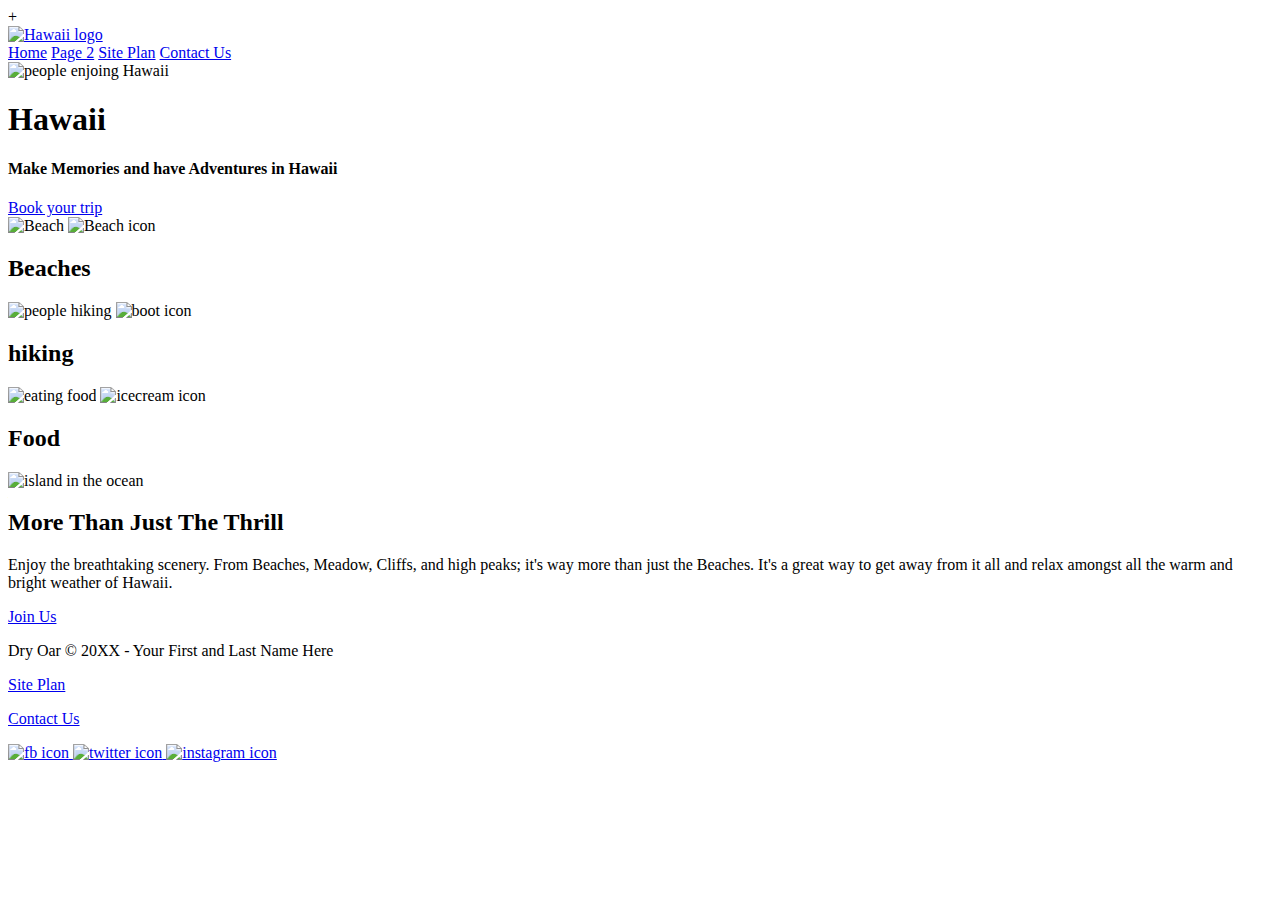
==== Index-web-dis/index.html @ 6563c8e0 "Add files via upload" ====
+<!DOCTYPE html>
<html lang="en">
<head>
    <meta charset="UTF-8">
    <meta name="viewport" content="width=device-width, initial-scale=1.0">
    <title>Hawaii | what to do there | Menue</title>
</head>
<body>
    <header>
        <a id="logo_link" href="Index.html">
            <img class="logo" src="C:\Users\shepa\OneDrive\Pictures\Web Design class (WDD 130)\Solution1\Index-web-dis\index image\Hawaii-Logo.jpg" alt="Hawaii logo">
        </a>
        <nav>
            <a href="index.html">Home</a>
            <a href="#">Page 2</a>
            <a href="site-plan-Hawaii.html">Site Plan</a>
            <a href="contactus.html">Contact Us</a>
        </nav>
    </header>
    <Div id="hero">
        <div id="hero-box">
            <img id="hero-img" src="C:\Users\shepa\OneDrive\Pictures\Web Design class (WDD 130)\Solution1\Index-web-dis\index image\Hawaii-People-enjoying.jpg "alt="people enjoing Hawaii">
        </div>
        <section id="Hero-msg">
            <h1 class="hero-title">Hawaii</h1>
            <h4>Make Memories and have Adventures in Hawaii</h4>
            <div class="button-box">
                <a class="book" href="Contactus.html">Book your trip</a>
            </div>    

        </section>
    </Div>
    <main class="home-grid">
        <section class="Beach-card">
            <img class="card-img" src="C:\Users\shepa\OneDrive\Pictures\Web Design class (WDD 130)\Solution1\Index-web-dis\index image\Hawaii-Beach.jpg" alt="Beach">
            <img class="icon" src="C:\Users\shepa\OneDrive\Pictures\Web Design class (WDD 130)\Solution1\Index-web-dis\index image\Beach-Icon.jpg" alt="Beach icon">
            <h2>Beaches</h2>
        </section>
        <section class="Hiking-card">
            <img class="card-img" src="C:\Users\shepa\OneDrive\Pictures\Web Design class (WDD 130)\Solution1\Index-web-dis\index image\Hawaii-Hike.jpg" alt="people hiking">
            <img class="icon" src="C:\Users\shepa\OneDrive\Pictures\Web Design class (WDD 130)\Solution1\Index-web-dis\index image\Boot-icon.jpg" alt="boot icon">
            <h2>hiking</h2>
        </section>
        <section class="food-card">
            <img class="card-img" src="C:\Users\shepa\OneDrive\Pictures\Web Design class (WDD 130)\Solution1\Index-web-dis\index image\Hawaii-Food.jpg" alt="eating food">
            <img class="icon" src="C:\Users\shepa\OneDrive\Pictures\Web Design class (WDD 130)\Solution1\Index-web-dis\index image\Icecream-icon.png" alt="icecream icon">
            <h2>Food</h2>
        </section>
        <img class="O'ahu" src="C:\Users\shepa\OneDrive\Pictures\Web Design class (WDD 130)\Solution1\Index-web-dis\index image\Hawaii-Overview.jpg" alt="island in the ocean">
    <section class="msg">
        <h2>More Than Just The Thrill</h2>
        <p>Enjoy the breathtaking scenery. From Beaches, Meadow, Cliffs, and high peaks; it's way more than just the Beaches. It's a great way to get away from it all and relax amongst all the warm and bright weather of Hawaii. </p>
        <a class='join' href="Beaches.html">Join Us</a>
    </section>
    </main>
    <footer>
        <p>Dry Oar &copy; 20XX - Your First and Last Name Here</p>
        <p><a href="site-plan-Hawaii.html">Site Plan</a></p>
        <p><a href="contactus.html">Contact Us</a></p>
        <div class="social">
            <a href="https://facebook.com">
                <img src="C:\Users\shepa\OneDrive\Pictures\Web Design class (WDD 130)\Solution1\Index-web-dis\index image\Facebook-Icon.jpg" alt="fb icon">
            </a>
            <a href="https://twitter.com">
                <img src="C:\Users\shepa\OneDrive\Pictures\Web Design class (WDD 130)\Solution1\Index-web-dis\index image\Twitter-Icon-.jpg" alt="twitter icon">
            </a>
            <a href="https://instagram.com">
                <img src="C:\Users\shepa\OneDrive\Pictures\Web Design class (WDD 130)\Solution1\Index-web-dis\index image\Instagram-Icon.jpg" alt="instagram icon">
            </a>
        </div>
    </footer>
</body>
</html>
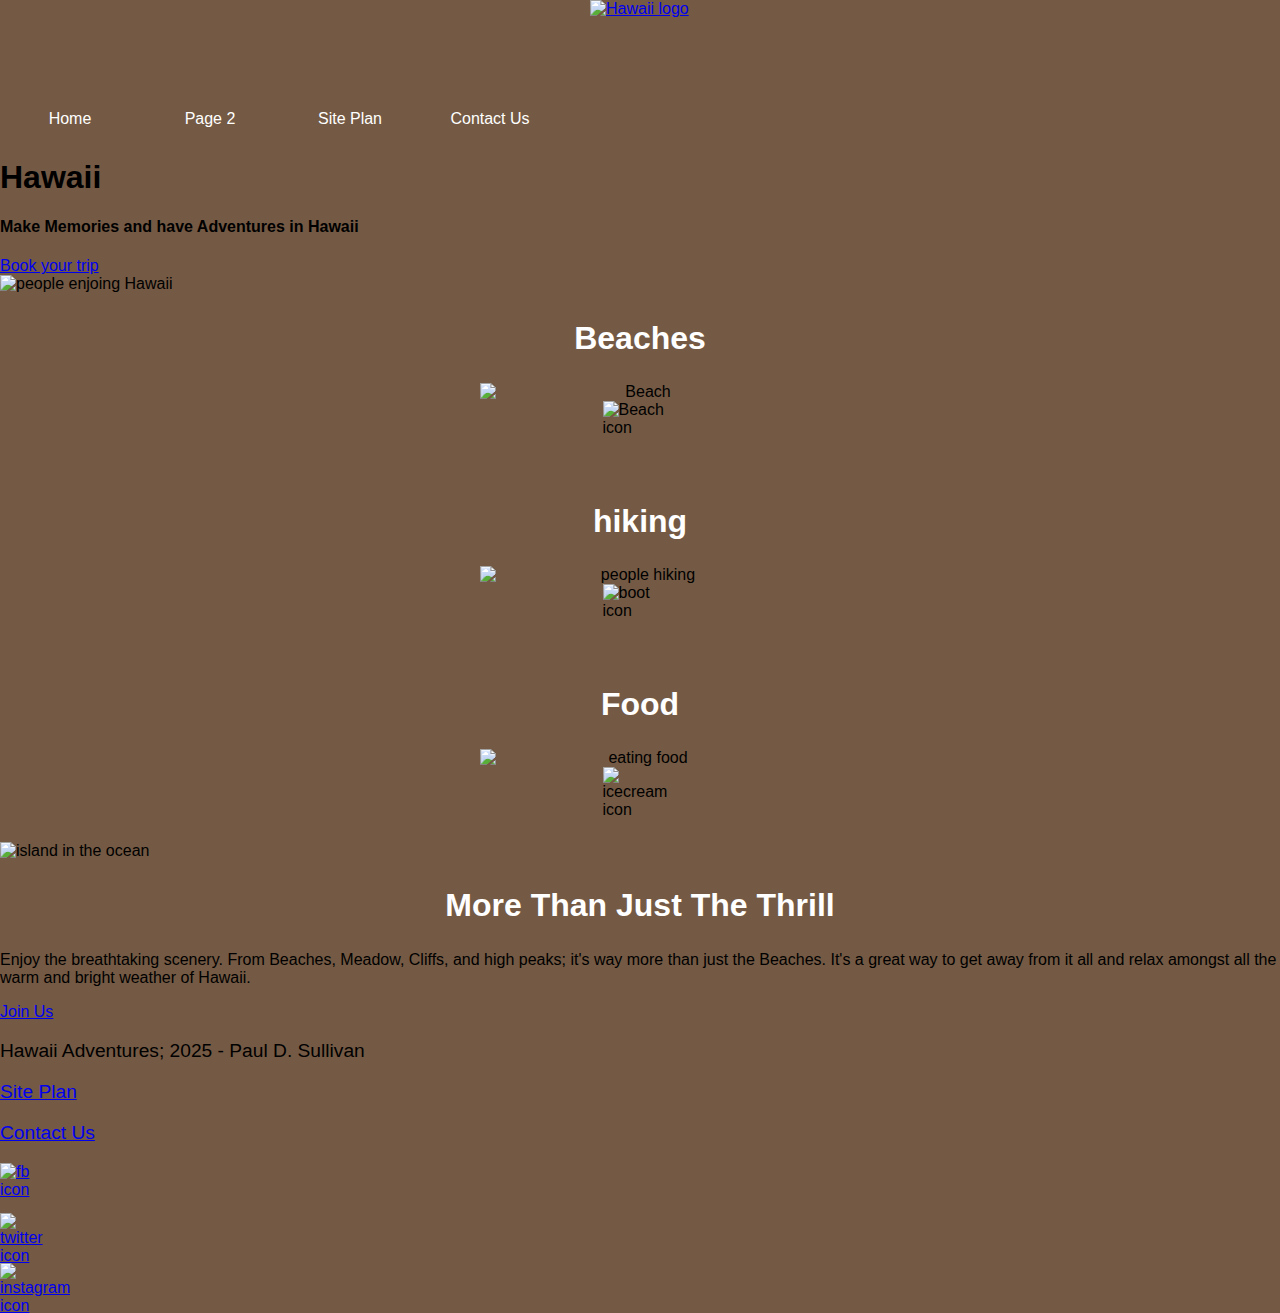
==== commit 5fa995d4: "Add files via upload" ====
--- a/Index-web-dis/index.html
+++ b/Index-web-dis/index.html
@@ -1,9 +1,11 @@
-+<!DOCTYPE html>
+<!DOCTYPE html>
 <html lang="en">
 <head>
     <meta charset="UTF-8">
     <meta name="viewport" content="width=device-width, initial-scale=1.0">
-    <title>Hawaii | what to do there | Menue</title>
+    <title>Hawaii Aadventures</title>
+    <link type="text/css" rel="stylesheet" href="Styles\Index.css" />
+  <link rel="stylesheet" href="Styles\Index.css" />
 </head>
 <body>
     <header>
@@ -16,11 +18,9 @@
             <a href="site-plan-Hawaii.html">Site Plan</a>
             <a href="contactus.html">Contact Us</a>
         </nav>
+    </hr>
     </header>
     <Div id="hero">
-        <div id="hero-box">
-            <img id="hero-img" src="C:\Users\shepa\OneDrive\Pictures\Web Design class (WDD 130)\Solution1\Index-web-dis\index image\Hawaii-People-enjoying.jpg "alt="people enjoing Hawaii">
-        </div>
         <section id="Hero-msg">
             <h1 class="hero-title">Hawaii</h1>
             <h4>Make Memories and have Adventures in Hawaii</h4>
@@ -29,22 +29,28 @@
             </div>    
 
         </section>
+        <div id="hero-box">
+            <img id="hero-img" src="C:\Users\shepa\OneDrive\Pictures\Web Design class (WDD 130)\Solution1\Index-web-dis\index image\Hawaii-People-enjoying.jpg "alt="people enjoing Hawaii">
+        </div>
     </Div>
     <main class="home-grid">
         <section class="Beach-card">
+            <h2>Beaches</h2>
             <img class="card-img" src="C:\Users\shepa\OneDrive\Pictures\Web Design class (WDD 130)\Solution1\Index-web-dis\index image\Hawaii-Beach.jpg" alt="Beach">
             <img class="icon" src="C:\Users\shepa\OneDrive\Pictures\Web Design class (WDD 130)\Solution1\Index-web-dis\index image\Beach-Icon.jpg" alt="Beach icon">
-            <h2>Beaches</h2>
+           
         </section>
         <section class="Hiking-card">
+            <h2>hiking</h2>
             <img class="card-img" src="C:\Users\shepa\OneDrive\Pictures\Web Design class (WDD 130)\Solution1\Index-web-dis\index image\Hawaii-Hike.jpg" alt="people hiking">
             <img class="icon" src="C:\Users\shepa\OneDrive\Pictures\Web Design class (WDD 130)\Solution1\Index-web-dis\index image\Boot-icon.jpg" alt="boot icon">
-            <h2>hiking</h2>
+            
         </section>
         <section class="food-card">
+            <h2>Food</h2>
             <img class="card-img" src="C:\Users\shepa\OneDrive\Pictures\Web Design class (WDD 130)\Solution1\Index-web-dis\index image\Hawaii-Food.jpg" alt="eating food">
             <img class="icon" src="C:\Users\shepa\OneDrive\Pictures\Web Design class (WDD 130)\Solution1\Index-web-dis\index image\Icecream-icon.png" alt="icecream icon">
-            <h2>Food</h2>
+            
         </section>
         <img class="O'ahu" src="C:\Users\shepa\OneDrive\Pictures\Web Design class (WDD 130)\Solution1\Index-web-dis\index image\Hawaii-Overview.jpg" alt="island in the ocean">
     <section class="msg">
@@ -54,17 +60,17 @@
     </section>
     </main>
     <footer>
-        <p>Dry Oar &copy; 20XX - Your First and Last Name Here</p>
+        <p>Hawaii Adventures; 2025 - Paul D. Sullivan</p>
         <p><a href="site-plan-Hawaii.html">Site Plan</a></p>
         <p><a href="contactus.html">Contact Us</a></p>
         <div class="social">
-            <a href="https://facebook.com">
-                <img src="C:\Users\shepa\OneDrive\Pictures\Web Design class (WDD 130)\Solution1\Index-web-dis\index image\Facebook-Icon.jpg" alt="fb icon">
+            <a href="https://facebook.com" target="_blank">
+                <img class="Social-Media" src="C:\Users\shepa\OneDrive\Pictures\Web Design class (WDD 130)\Solution1\Index-web-dis\index image\Facebook-Icon.jpg" alt="fb icon">
             </a>
-            <a href="https://twitter.com">
-                <img src="C:\Users\shepa\OneDrive\Pictures\Web Design class (WDD 130)\Solution1\Index-web-dis\index image\Twitter-Icon-.jpg" alt="twitter icon">
+            <a href="https://twitter.com" target="_blank">
+                <img class="Social-Media" src="C:\Users\shepa\OneDrive\Pictures\Web Design class (WDD 130)\Solution1\Index-web-dis\index image\Twitter-Icon-.jpg" alt="twitter icon">
             </a>
-            <a href="https://instagram.com">
+            <a class="Social-Media" href="https://instagram.com"target="_blank">
                 <img src="C:\Users\shepa\OneDrive\Pictures\Web Design class (WDD 130)\Solution1\Index-web-dis\index image\Instagram-Icon.jpg" alt="instagram icon">
             </a>
         </div>
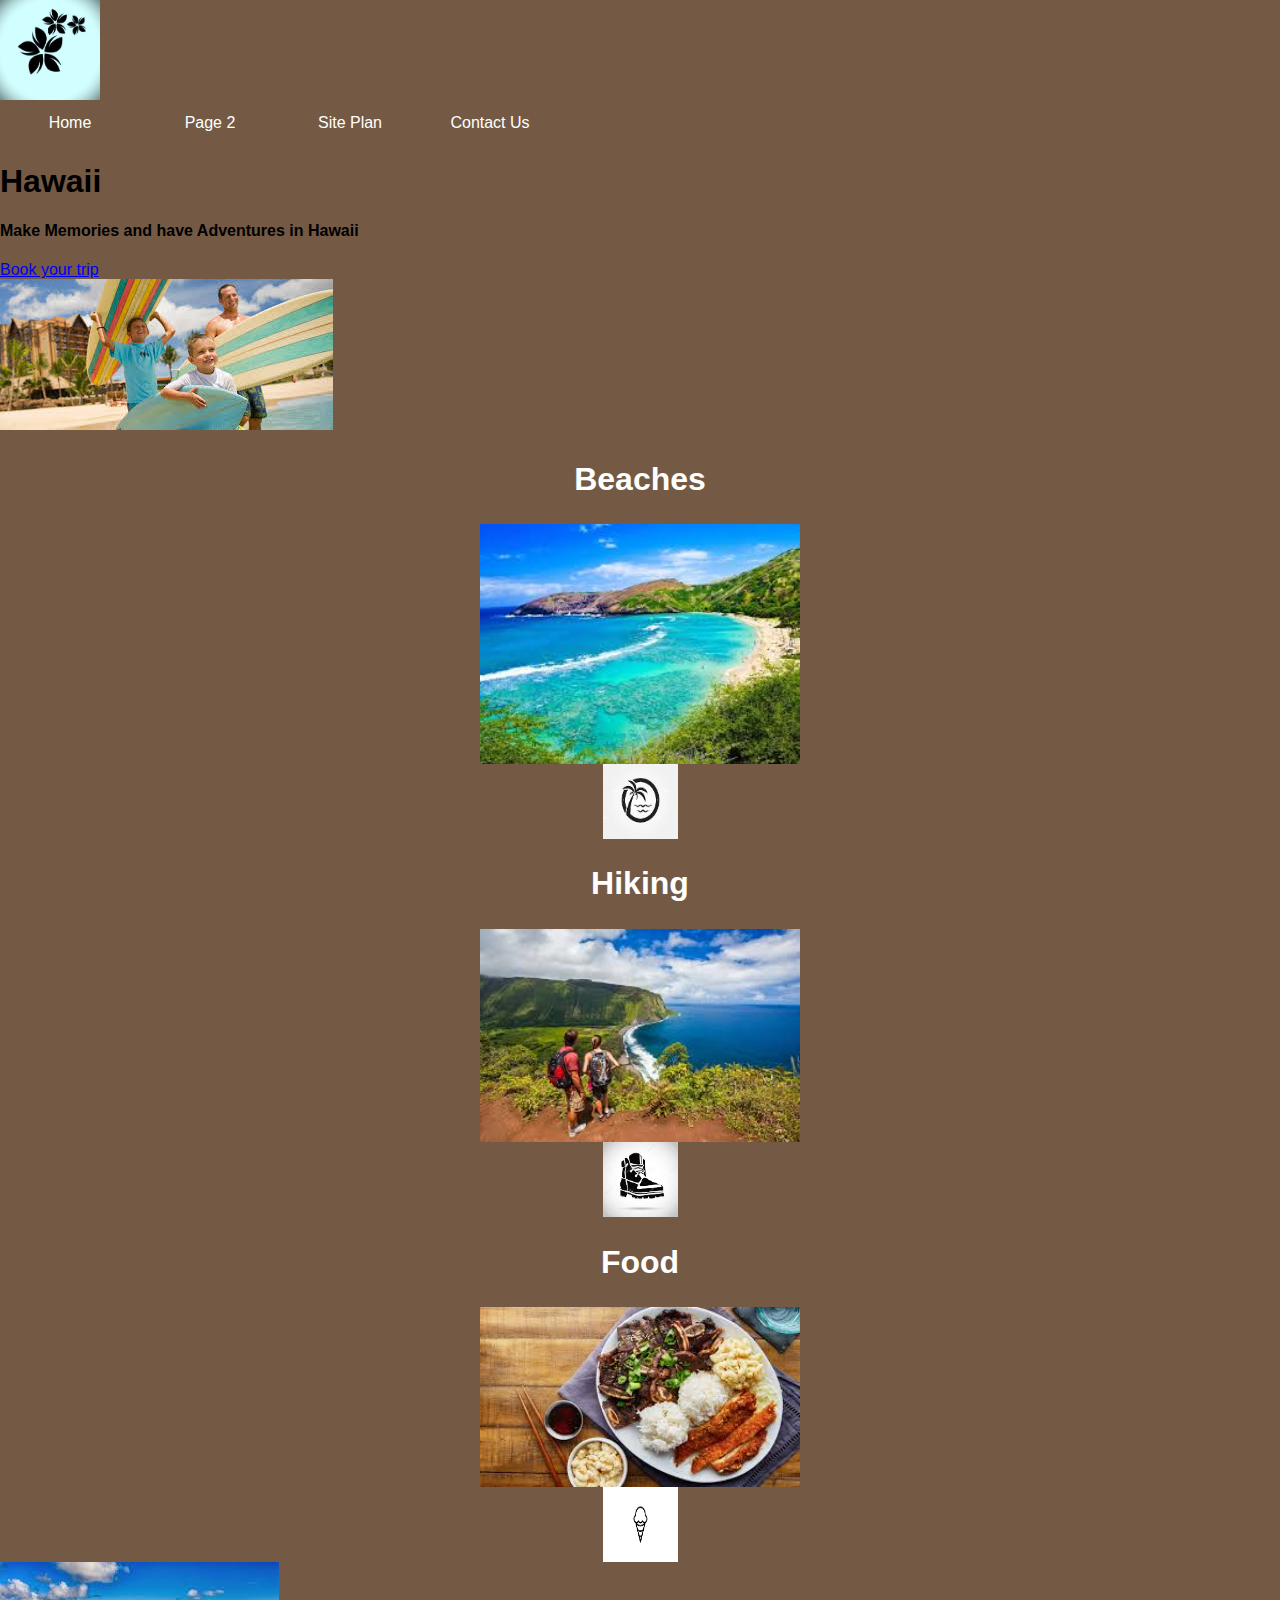
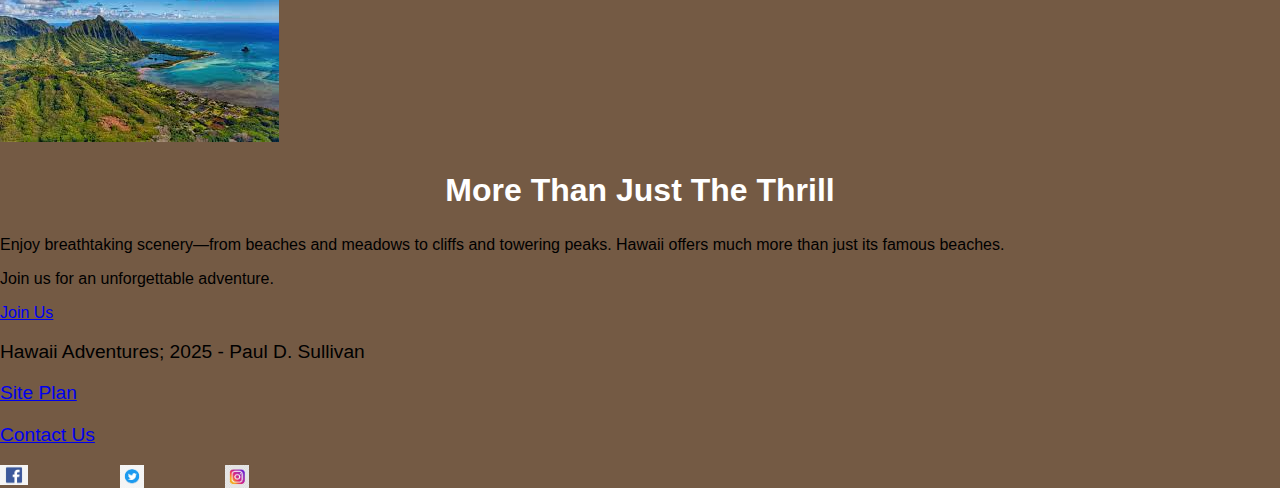
==== commit ebdb8096: "Add files via upload" ====
--- a/Index-web-dis/index.html
+++ b/Index-web-dis/index.html
@@ -4,13 +4,12 @@
     <meta charset="UTF-8">
     <meta name="viewport" content="width=device-width, initial-scale=1.0">
     <title>Hawaii Aadventures</title>
-    <link type="text/css" rel="stylesheet" href="Styles\Index.css" />
-  <link rel="stylesheet" href="Styles\Index.css" />
+    <link type="text/css" rel="stylesheet" href="Styles/Index.css" />
 </head>
 <body>
     <header>
         <a id="logo_link" href="Index.html">
-            <img class="logo" src="C:\Users\shepa\OneDrive\Pictures\Web Design class (WDD 130)\Solution1\Index-web-dis\index image\Hawaii-Logo.jpg" alt="Hawaii logo">
+            <img class="logo" src="index image/Hawaii-Logo.jpg" alt="Hawaii logo">
         </a>
         <nav>
             <a href="index.html">Home</a>
@@ -18,44 +17,44 @@
             <a href="site-plan-Hawaii.html">Site Plan</a>
             <a href="contactus.html">Contact Us</a>
         </nav>
-    </hr>
     </header>
-    <Div id="hero">
+    <div id="hero">
         <section id="Hero-msg">
             <h1 class="hero-title">Hawaii</h1>
             <h4>Make Memories and have Adventures in Hawaii</h4>
             <div class="button-box">
-                <a class="book" href="Contactus.html">Book your trip</a>
+                <a class="book" href="contactus.html">Book your trip</a>
             </div>    
 
         </section>
         <div id="hero-box">
-            <img id="hero-img" src="C:\Users\shepa\OneDrive\Pictures\Web Design class (WDD 130)\Solution1\Index-web-dis\index image\Hawaii-People-enjoying.jpg "alt="people enjoing Hawaii">
+            <img id="hero-img" src="index image/Hawaii-People-enjoying.jpg" alt="people enjoing Hawaii">
         </div>
-    </Div>
+    </div>
     <main class="home-grid">
         <section class="Beach-card">
             <h2>Beaches</h2>
-            <img class="card-img" src="C:\Users\shepa\OneDrive\Pictures\Web Design class (WDD 130)\Solution1\Index-web-dis\index image\Hawaii-Beach.jpg" alt="Beach">
-            <img class="icon" src="C:\Users\shepa\OneDrive\Pictures\Web Design class (WDD 130)\Solution1\Index-web-dis\index image\Beach-Icon.jpg" alt="Beach icon">
+            <img class="card-img" src="index image/Hawaii-Beach.jpg" alt="Beach">
+            <img class="icon" src="index image/Beach-Icon.jpg" alt="Beach icon">
            
         </section>
         <section class="Hiking-card">
-            <h2>hiking</h2>
-            <img class="card-img" src="C:\Users\shepa\OneDrive\Pictures\Web Design class (WDD 130)\Solution1\Index-web-dis\index image\Hawaii-Hike.jpg" alt="people hiking">
-            <img class="icon" src="C:\Users\shepa\OneDrive\Pictures\Web Design class (WDD 130)\Solution1\Index-web-dis\index image\Boot-icon.jpg" alt="boot icon">
+            <h2>Hiking</h2>
+            <img class="card-img" src="index image/Hawaii-Hike.jpg" alt="people hiking">
+            <img class="icon" src="index image/Boot-icon.jpg" alt="boot icon">
             
         </section>
         <section class="food-card">
             <h2>Food</h2>
-            <img class="card-img" src="C:\Users\shepa\OneDrive\Pictures\Web Design class (WDD 130)\Solution1\Index-web-dis\index image\Hawaii-Food.jpg" alt="eating food">
-            <img class="icon" src="C:\Users\shepa\OneDrive\Pictures\Web Design class (WDD 130)\Solution1\Index-web-dis\index image\Icecream-icon.png" alt="icecream icon">
+            <img class="card-img" src="index image/Hawaii-Food.jpg" alt="Hawaiian traditional food">
+            <img class="icon" src="index image/Icecream-icon.png" alt="icecream icon">
             
         </section>
-        <img class="O'ahu" src="C:\Users\shepa\OneDrive\Pictures\Web Design class (WDD 130)\Solution1\Index-web-dis\index image\Hawaii-Overview.jpg" alt="island in the ocean">
+        <img class="O'ahu" src="index image/Hawaii-Overview.jpg" alt="island in the ocean">
     <section class="msg">
         <h2>More Than Just The Thrill</h2>
-        <p>Enjoy the breathtaking scenery. From Beaches, Meadow, Cliffs, and high peaks; it's way more than just the Beaches. It's a great way to get away from it all and relax amongst all the warm and bright weather of Hawaii. </p>
+        <p>Enjoy breathtaking scenery—from beaches and meadows to cliffs and towering peaks. Hawaii offers much more than just its famous beaches.</p>
+        <p>Join us for an unforgettable adventure.</p>
         <a class='join' href="Beaches.html">Join Us</a>
     </section>
     </main>
@@ -65,15 +64,16 @@
         <p><a href="contactus.html">Contact Us</a></p>
         <div class="social">
             <a href="https://facebook.com" target="_blank">
-                <img class="Social-Media" src="C:\Users\shepa\OneDrive\Pictures\Web Design class (WDD 130)\Solution1\Index-web-dis\index image\Facebook-Icon.jpg" alt="fb icon">
+                <img class="social" src="index image/Facebook-Icon.jpg" alt="fb icon">
             </a>
             <a href="https://twitter.com" target="_blank">
-                <img class="Social-Media" src="C:\Users\shepa\OneDrive\Pictures\Web Design class (WDD 130)\Solution1\Index-web-dis\index image\Twitter-Icon-.jpg" alt="twitter icon">
+                <img class="social" src="index image/Twitter-Icon-.jpg" alt="twitter icon">
             </a>
-            <a class="Social-Media" href="https://instagram.com"target="_blank">
-                <img src="C:\Users\shepa\OneDrive\Pictures\Web Design class (WDD 130)\Solution1\Index-web-dis\index image\Instagram-Icon.jpg" alt="instagram icon">
+            <a  href="https://instagram.com"target="_blank">
+                <img class="social" src="index image/Instagram-Icon.jpg" alt="instagram icon">
             </a>
         </div>
+        
     </footer>
 </body>
 </html>--- a/Index-web-dis/Styles/Index.css
+++ b/Index-web-dis/Styles/Index.css
@@ -0,0 +1,81 @@
+:root {
+  --background-color: #745a44;
+  --nav-link-color: #396E94;
+    --nav-background-color: #34516F ;
+    --nav-hover-link-color: white;
+    --nav-hover-background-color: #88ADD7  ;
+}
+#background {
+    min-height: 725px;
+}
+body {
+    background-color: var(--background-color);
+    font-family: 'Roboto', sans-serif;
+    margin: 0;
+    padding: 0;
+}
+.icon {
+    width: 75px;
+    height: 75px;
+    margin: 0 auto;
+    display: block;
+}
+.social {
+  display: flex;
+  gap: 10px;
+  justify-content: left;
+  height: auto;
+  width: 25%;
+}
+
+h2 {
+    color: white;
+    font-size: 2em;
+    text-align: center;
+    padding: 0;
+}
+nav  {
+  list-style-type: var(--nav-background-color);
+  display: flex;
+  align-items: center;
+  text-align: center;
+  
+}
+nav a {
+  min-width: 120px;
+  text-decoration: none;
+  padding: 10px;
+  text-align: center;
+  font-size: medium;
+}
+nav a:link, nav a:visited {
+  color: white;
+}
+
+nav a:hover {
+  color: var(--nav-hover-link-color);
+  background-color: var(--nav-hover-background-color);
+}
+.card-img{
+    text-align: center;
+    margin: 0 auto;
+    display: block;
+    width: 25%;
+    height: auto;
+}
+footer p {
+  font-size: 1.2em;
+}    
+footer p a:hover {
+  text-decoration: underline;
+} 
+.logo {
+    width: 100px;
+    height: 100px;
+    margin:auto;
+}
+.social {
+  display: flex;
+  gap: 10px;
+  justify-content: center;
+}
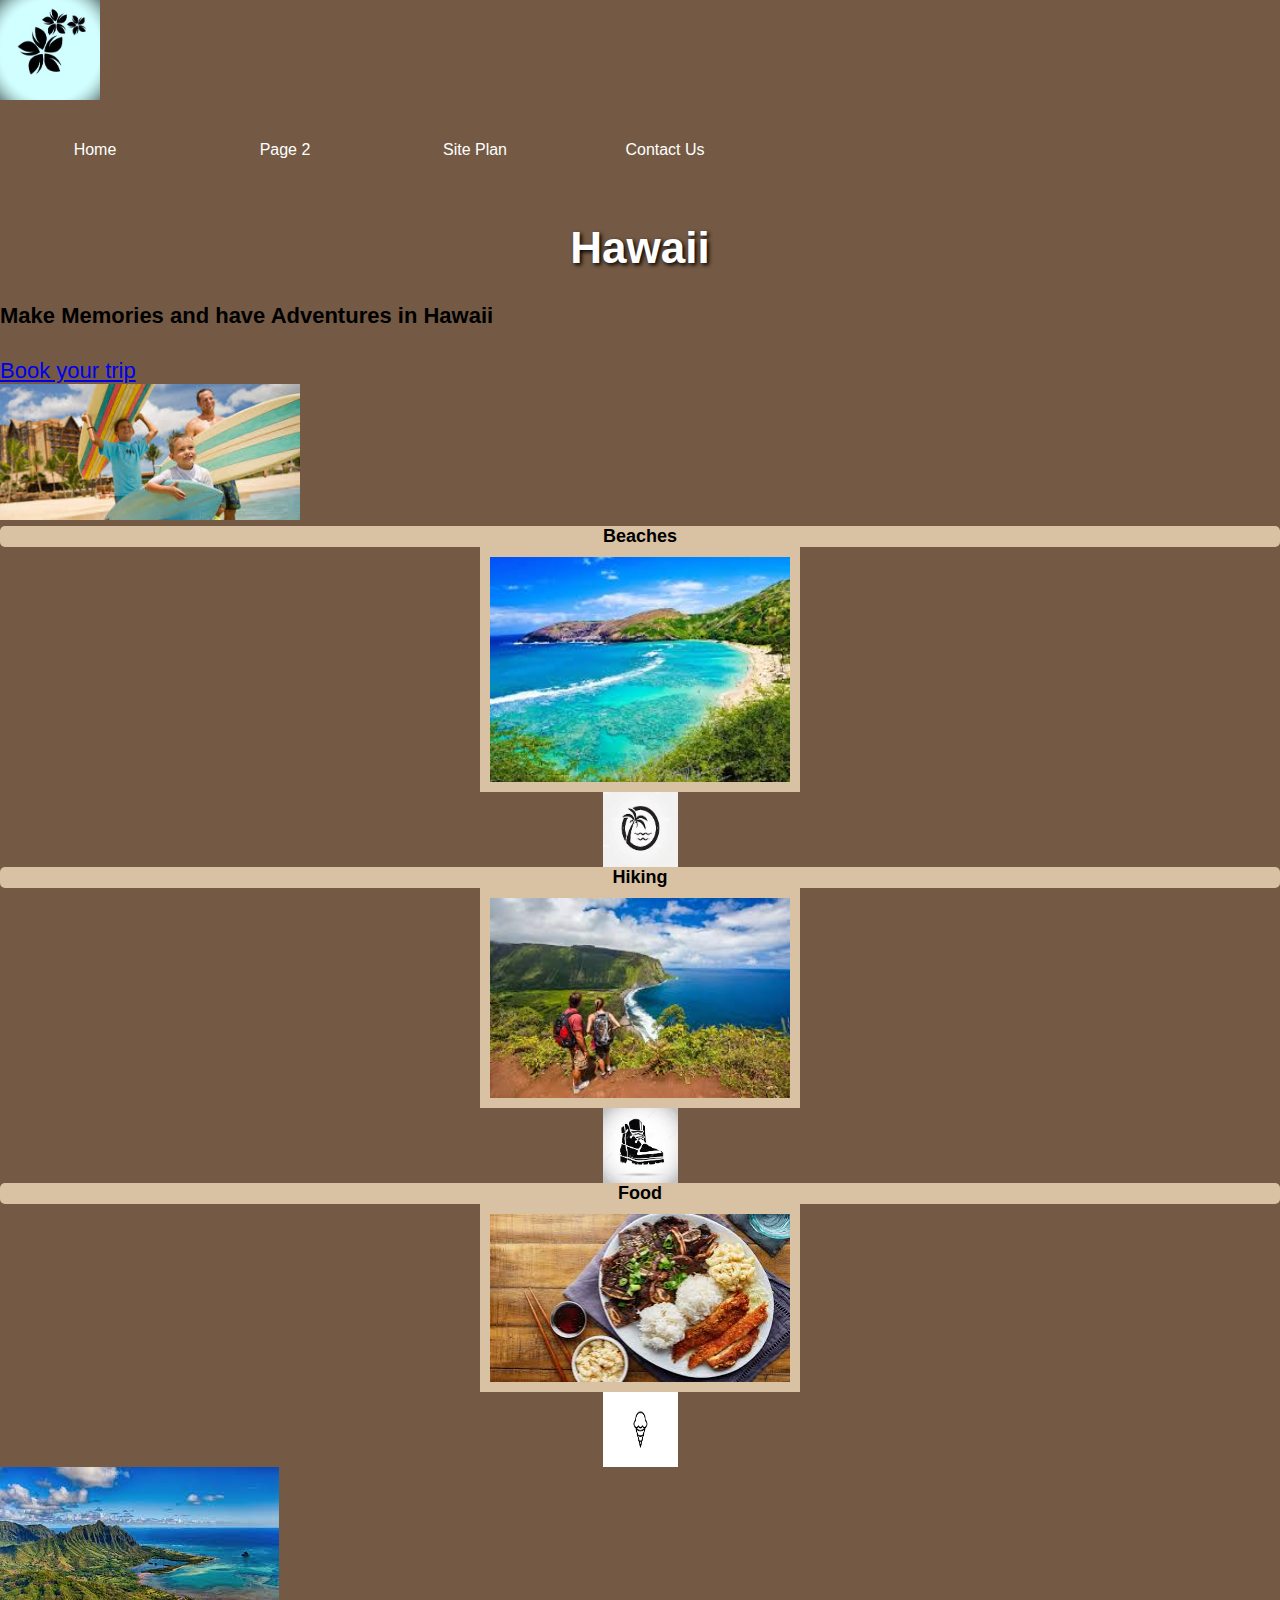
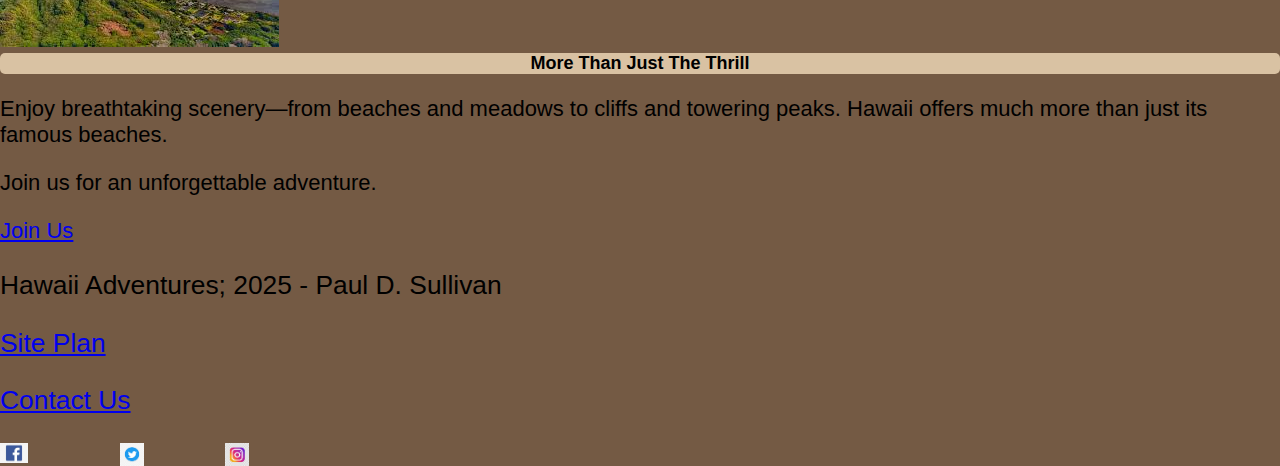
==== commit 79761978: "Add files via upload" ====
--- a/Index-web-dis/index.html
+++ b/Index-web-dis/index.html
@@ -9,7 +9,7 @@
 <body>
     <header>
         <a id="logo_link" href="Index.html">
-            <img class="logo" src="index image/Hawaii-Logo.jpg" alt="Hawaii logo">
+            <img class="logo" src="index-image/Hawaii-Logo.jpg" alt="Hawaii logo">
         </a>
         <nav>
             <a href="index.html">Home</a>
@@ -28,29 +28,29 @@
 
         </section>
         <div id="hero-box">
-            <img id="hero-img" src="index image/Hawaii-People-enjoying.jpg" alt="people enjoing Hawaii">
+            <img class="hero-img" src="index-image/Hawaii-People-enjoying.jpg" alt="people enjoing Hawaii">
         </div>
     </div>
     <main class="home-grid">
         <section class="Beach-card">
             <h2>Beaches</h2>
-            <img class="card-img" src="index image/Hawaii-Beach.jpg" alt="Beach">
-            <img class="icon" src="index image/Beach-Icon.jpg" alt="Beach icon">
+            <img class="card-img" src="index-image/Hawaii-Beach.jpg" alt="Beach">
+            <img class="icon" src="index-image/Beach-Icon.jpg" alt="Beach icon">
            
         </section>
         <section class="Hiking-card">
             <h2>Hiking</h2>
-            <img class="card-img" src="index image/Hawaii-Hike.jpg" alt="people hiking">
-            <img class="icon" src="index image/Boot-icon.jpg" alt="boot icon">
+            <img class="card-img" src="index-image/Hawaii-Hike.jpg" alt="people hiking">
+            <img class="icon" src="index-image/Boot-icon.jpg" alt="boot icon">
             
         </section>
         <section class="food-card">
             <h2>Food</h2>
-            <img class="card-img" src="index image/Hawaii-Food.jpg" alt="Hawaiian traditional food">
-            <img class="icon" src="index image/Icecream-icon.png" alt="icecream icon">
+            <img class="card-img" src="index-image/Hawaii-Food.jpg" alt="Hawaiian traditional food">
+            <img class="icon" src="index-image/Icecream-icon.png" alt="icecream icon">
             
         </section>
-        <img class="O'ahu" src="index image/Hawaii-Overview.jpg" alt="island in the ocean">
+        <img class="O'ahu" src="index-image/Hawaii-Overview.jpg" alt="island in the ocean">
     <section class="msg">
         <h2>More Than Just The Thrill</h2>
         <p>Enjoy breathtaking scenery—from beaches and meadows to cliffs and towering peaks. Hawaii offers much more than just its famous beaches.</p>
@@ -64,13 +64,13 @@
         <p><a href="contactus.html">Contact Us</a></p>
         <div class="social">
             <a href="https://facebook.com" target="_blank">
-                <img class="social" src="index image/Facebook-Icon.jpg" alt="fb icon">
+                <img class="social" src="index-image/Facebook-Icon.jpg" alt="fb icon">
             </a>
             <a href="https://twitter.com" target="_blank">
-                <img class="social" src="index image/Twitter-Icon-.jpg" alt="twitter icon">
+                <img class="social" src="index-image/Twitter-Icon-.jpg" alt="twitter icon">
             </a>
-            <a  href="https://instagram.com"target="_blank">
-                <img class="social" src="index image/Instagram-Icon.jpg" alt="instagram icon">
+            <a  href="https://instagram.com" target="_blank">
+                <img class="social" src="index-image/Instagram-Icon.jpg" alt="instagram icon">
             </a>
         </div>
         
--- a/Index-web-dis/Styles/Index.css
+++ b/Index-web-dis/Styles/Index.css
@@ -1,3 +1,10 @@
+.hero-title {
+  font-family: 'Rock Salt', 'Bradley Hand', sans-serif;
+  font-size: 2em;
+  color: white; 
+  text-align: center ;
+text-shadow: 2px 2px 4px #000000;
+}
 :root {
   --background-color: #745a44;
   --nav-link-color: #396E94;
@@ -29,10 +36,14 @@
 }
 
 h2 {
-    color: white;
-    font-size: 2em;
     text-align: center;
     padding: 0;
+    background-color: #d9c2a3;
+    color: black;
+    text-decoration: none;
+    font-size: 18px;
+    margin-top: 50px;
+    border-radius: 5px;
 }
 nav  {
   list-style-type: var(--nav-background-color);
@@ -62,6 +73,7 @@
     display: block;
     width: 25%;
     height: auto;
+    border: 10px solid #d9c2a3;
 }
 footer p {
   font-size: 1.2em;
@@ -79,3 +91,27 @@
   gap: 10px;
   justify-content: center;
 }
+body {
+  font-family: Raleway, Arial, sans-serif;
+  font-size: 22px;
+  margin: 0;
+  padding: 0;
+}
+h2 {
+  margin: 0;
+}
+.hero-img {
+  width: 300px;
+  height: auto;
+}
+nav a {
+  text-decoration: none;
+  color: #fcfbfb;
+  text-align: center;
+  padding: 35px;
+  align-items: center;
+    justify-content: center;
+}
+main section img {
+  box-sizing: border-box;
+}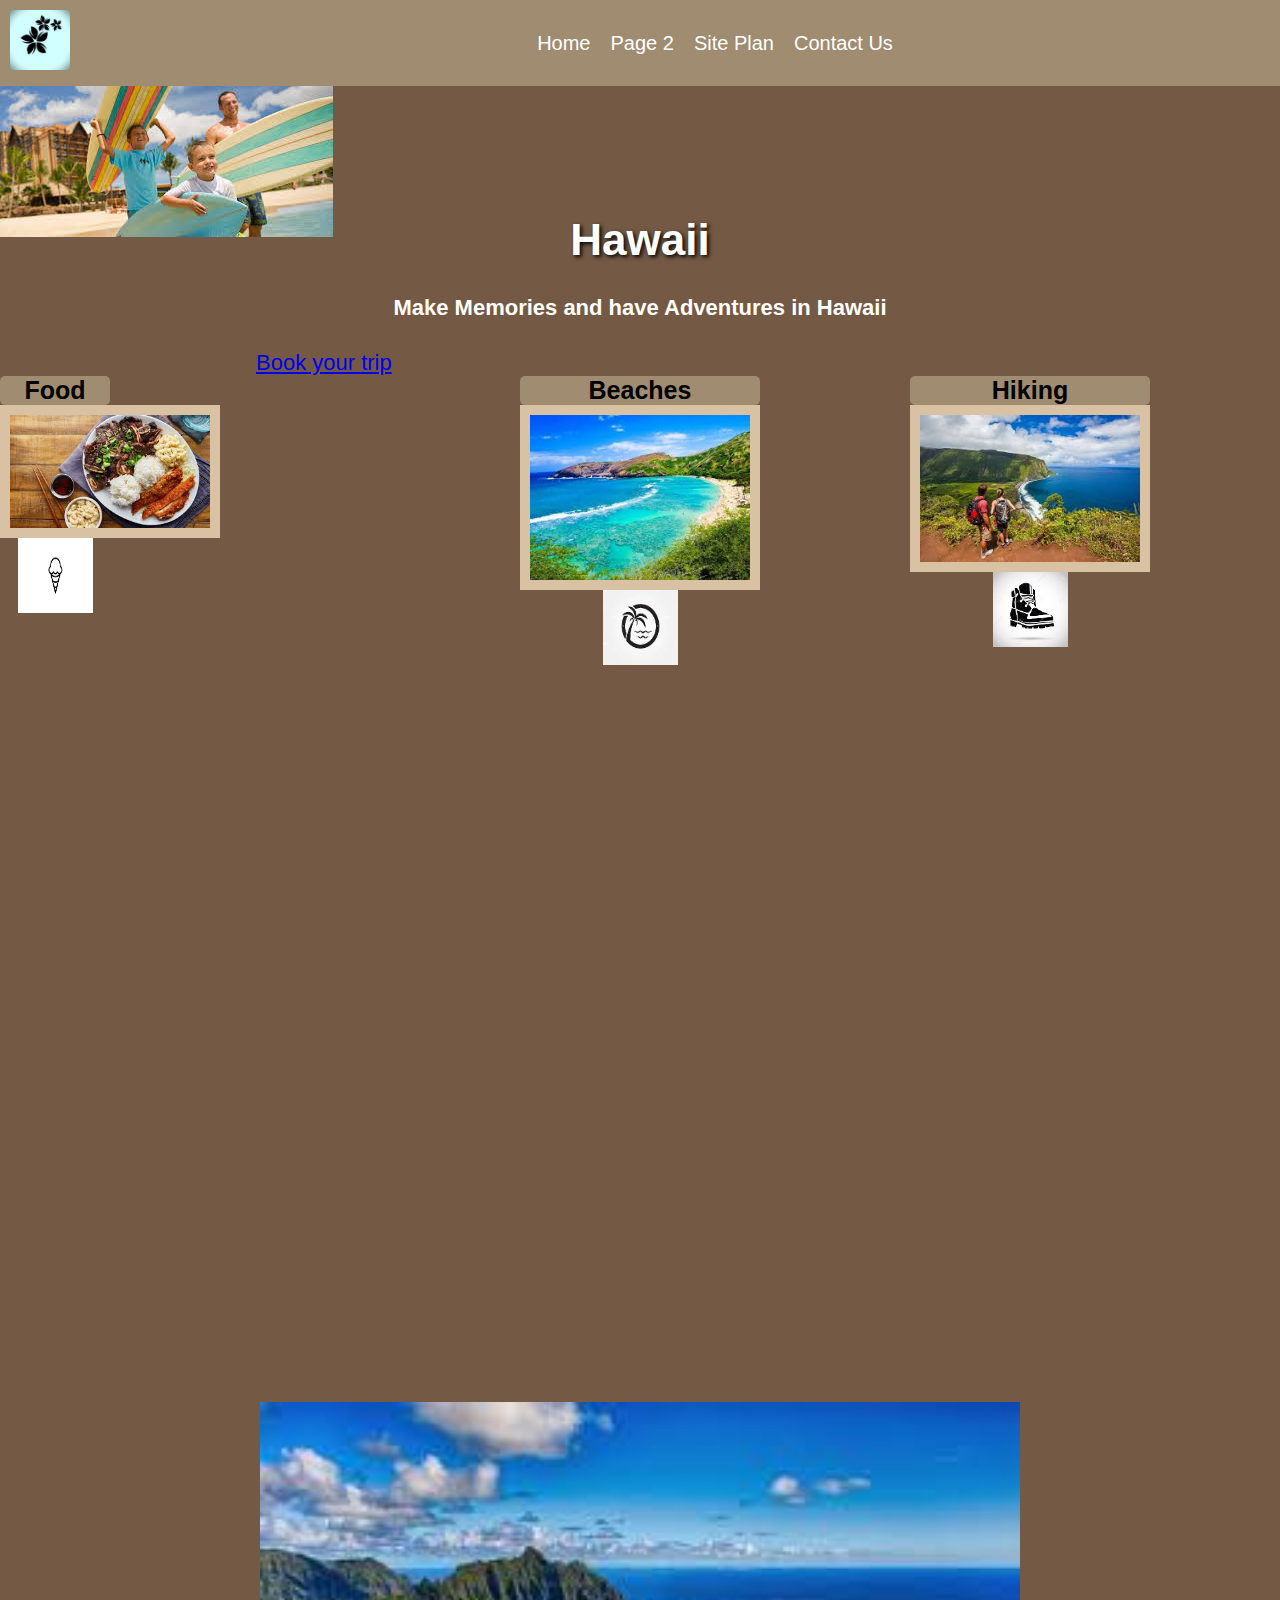
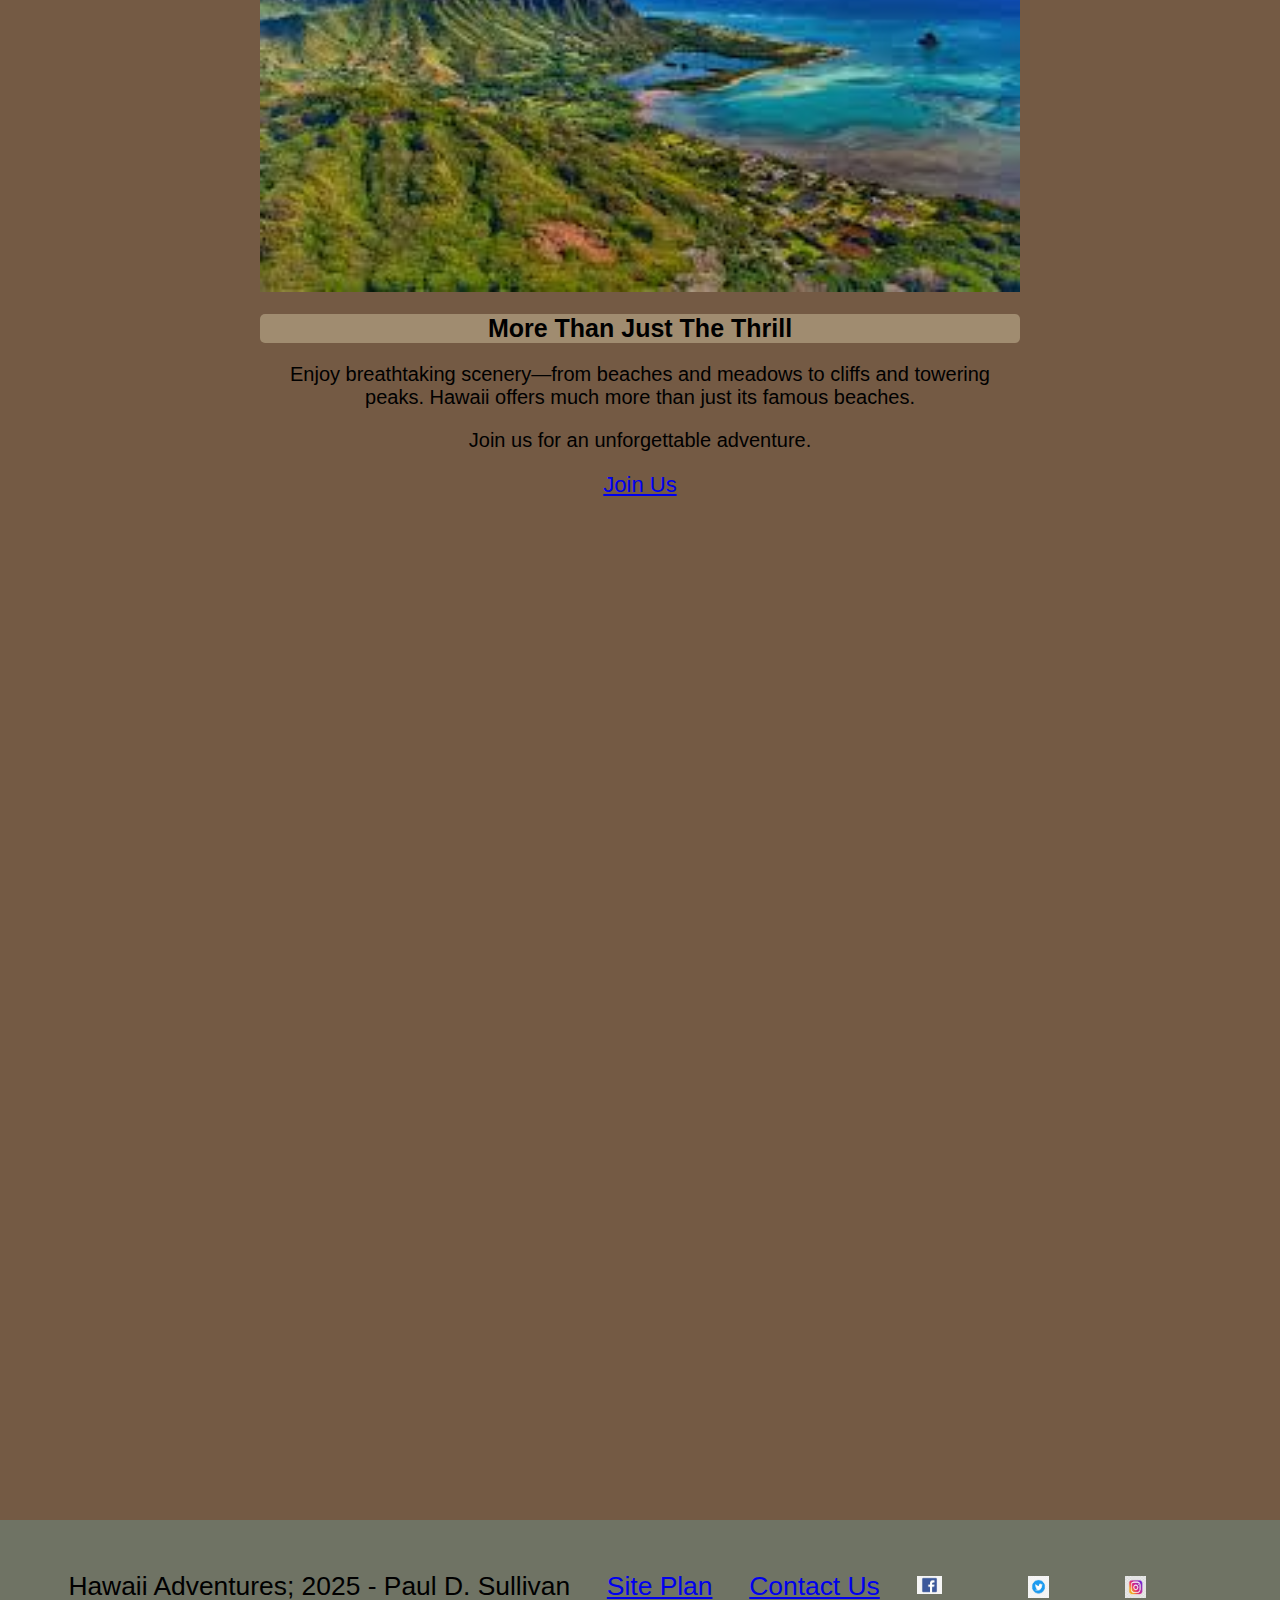
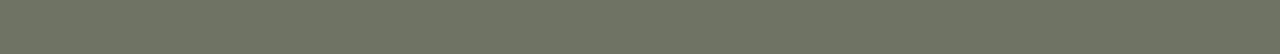
==== commit 512187b7: "Add files via upload" ====
--- a/Index-web-dis/index.html
+++ b/Index-web-dis/index.html
@@ -28,29 +28,32 @@
 
         </section>
         <div id="hero-box">
-            <img class="hero-img" src="index-image/Hawaii-People-enjoying.jpg" alt="people enjoing Hawaii">
+            <img class="Hero-img" src="index-image/Hawaii-People-enjoying.jpg" alt="people enjoing Hawaii">
         </div>
     </div>
     <main class="home-grid">
         <section class="Beach-card">
             <h2>Beaches</h2>
-            <img class="card-img" src="index-image/Hawaii-Beach.jpg" alt="Beach">
-            <img class="icon" src="index-image/Beach-Icon.jpg" alt="Beach icon">
+           
+            <img class="card-img-Beach" src="index-image/Hawaii-Beach.jpg" alt="Beach">
+            <img class="icon-Beach" src="index-image/Beach-Icon.jpg" alt="Beach icon">
            
         </section>
         <section class="Hiking-card">
             <h2>Hiking</h2>
-            <img class="card-img" src="index-image/Hawaii-Hike.jpg" alt="people hiking">
-            <img class="icon" src="index-image/Boot-icon.jpg" alt="boot icon">
+          
+            <img class="card-img-Hiking" src="index-image/Hawaii-Hike.jpg" alt="people hiking">
+            <img class="icon-Hiking" src="index-image/Boot-icon.jpg" alt="boot icon">
             
         </section>
         <section class="food-card">
             <h2>Food</h2>
-            <img class="card-img" src="index-image/Hawaii-Food.jpg" alt="Hawaiian traditional food">
-            <img class="icon" src="index-image/Icecream-icon.png" alt="icecream icon">
+           
+            <img class="card-img-food" src="index-image/Hawaii-Food.jpg" alt="Hawaiian traditional food">
+            <img class="icon-food" src="index-image/Icecream-icon.png" alt="icecream icon">
             
         </section>
-        <img class="O'ahu" src="index-image/Hawaii-Overview.jpg" alt="island in the ocean">
+        <img class="Oahu-card" src="index-image/Hawaii-Overview.jpg" alt="island in the ocean">
     <section class="msg">
         <h2>More Than Just The Thrill</h2>
         <p>Enjoy breathtaking scenery—from beaches and meadows to cliffs and towering peaks. Hawaii offers much more than just its famous beaches.</p>
--- a/Index-web-dis/Styles/Index.css
+++ b/Index-web-dis/Styles/Index.css
@@ -14,6 +14,8 @@
 }
 #background {
     min-height: 725px;
+    grid-column: 1/11;
+    grid-row: 4/9;
 }
 body {
     background-color: var(--background-color);
@@ -21,12 +23,7 @@
     margin: 0;
     padding: 0;
 }
-.icon {
-    width: 75px;
-    height: 75px;
-    margin: 0 auto;
-    display: block;
-}
+
 .social {
   display: flex;
   gap: 10px;
@@ -38,26 +35,28 @@
 h2 {
     text-align: center;
     padding: 0;
-    background-color: #d9c2a3;
+    background-color: #a08c70;
     color: black;
     text-decoration: none;
-    font-size: 18px;
+    font-size: 25px;
     margin-top: 50px;
     border-radius: 5px;
 }
 nav  {
   list-style-type: var(--nav-background-color);
-  display: flex;
+  display: Flex;
+  flex-direction: row;
   align-items: center;
   text-align: center;
-  
+  justify-content: center;
+  background-color:#a08c70 ;
+  font-size: 20;
 }
 nav a {
-  min-width: 120px;
   text-decoration: none;
   padding: 10px;
   text-align: center;
-  font-size: medium;
+  font-size: 20px;
 }
 nav a:link, nav a:visited {
   color: white;
@@ -67,24 +66,19 @@
   color: var(--nav-hover-link-color);
   background-color: var(--nav-hover-background-color);
 }
-.card-img{
-    text-align: center;
-    margin: 0 auto;
-    display: block;
-    width: 25%;
-    height: auto;
-    border: 10px solid #d9c2a3;
-}
+
 footer p {
   font-size: 1.2em;
 }    
 footer p a:hover {
   text-decoration: underline;
 } 
-.logo {
-    width: 100px;
-    height: 100px;
-    margin:auto;
+.logo_link {
+  width: 50%;
+  height: auto;
+    padding: 5px;
+    justify-self: center;
+    align-self: center;
 }
 .social {
   display: flex;
@@ -100,18 +94,145 @@
 h2 {
   margin: 0;
 }
-.hero-img {
-  width: 300px;
-  height: auto;
-}
+
 nav a {
   text-decoration: none;
   color: #fcfbfb;
   text-align: center;
-  padding: 35px;
   align-items: center;
-    justify-content: center;
+
+  justify-content: space-around;
+  
 }
 main section img {
   box-sizing: border-box;
+}
+p {
+  font-size: 20px;
+}
+h4 {
+  text-align: center;
+}
+image {
+  text-align: center;
+}
+header {
+  display: grid;
+  grid-template-columns: 150px auto;
+  background-color:#a08c70 ;
+}
+#hero {
+  display: grid;
+  grid-template-columns: 1fr 3fr 1fr;
+}
+#hero-box{
+  grid-column: 1/4;
+  grid-row: 1/3;
+  z-index: -1;
+}
+#Hero-msg h4{
+color: white;
+text-align: center;
+}
+.logo {
+  width: 60px;
+  height: 60px;
+margin: 10px;
+}
+#Hero-msg {
+  grid-column: 2/3;
+  grid-row: 1/2;
+  margin-top: 100px;
+  }
+  .Hero-img
+  {
+    grid-column: 2/3;
+    grid-row: 2/3;
+    justify-content: center;
+  }
+.home-grid {
+  display: grid;
+  grid-template-columns: repeat(10, 1fr);
+  grid-template-rows: repeat(10, 1fr);
+  gap: 20px;
+  justify-content: center;
+}
+footer {
+  background-color: #6f7364;
+  padding: 25px 50px;
+  margin-top: 200px; 
+  display: flex;
+  justify-content: space-around;
+  align-items: center;
+}
+.card-img-Beach{
+  text-align: center;
+  margin: 0 auto;
+  display: block;
+  width: 100%;
+  height: auto;
+  border: 10px solid #d9c2a3;
+}
+.icon-Beach {
+  width: 75px;
+  height: 75px;
+  margin: 0 auto;
+  display: block;
+}
+.card-img-Hiking{
+  text-align: center;
+  margin: 0 auto;
+  display: block;
+  width: 100%;
+  height: auto;
+  border: 10px solid #d9c2a3;
+}
+.icon-Hiking {
+  width: 75px;
+  height: 75px;
+  margin: 0 auto;
+  display: block;
+}
+.card-img-food{
+  text-align: center;
+  margin: 0 auto;
+  display: block;
+  width: 200%;
+  height: auto;
+  border: 10px solid #d9c2a3;
+}
+.icon-food {
+  width: 75px;
+  height: 75px;
+  margin: 0 auto;
+  display: block;
+  justify-content: center;
+}
+.Beach-card {
+grid-column: 5/7;
+grid-row: 1/3;
+}
+.Hiking-card {
+  grid-column: 8/10;
+  grid-row: 1/3;
+}
+.Food-card {
+  grid-column: 8/10;
+  grid-row: 2/3;
+  justify-content: absolute;
+  left: 50px;
+}
+.Oahu-card {
+  grid-column: 3/9;
+  grid-row: 5/8;
+  width: 100%;
+  right: 100px;
+  justify-self: absolute;
+}
+.msg {
+  text-align: center;
+  grid-column: 3/9;
+  grid-row: 7/9;
+  justify-content: absolute;
+
 }